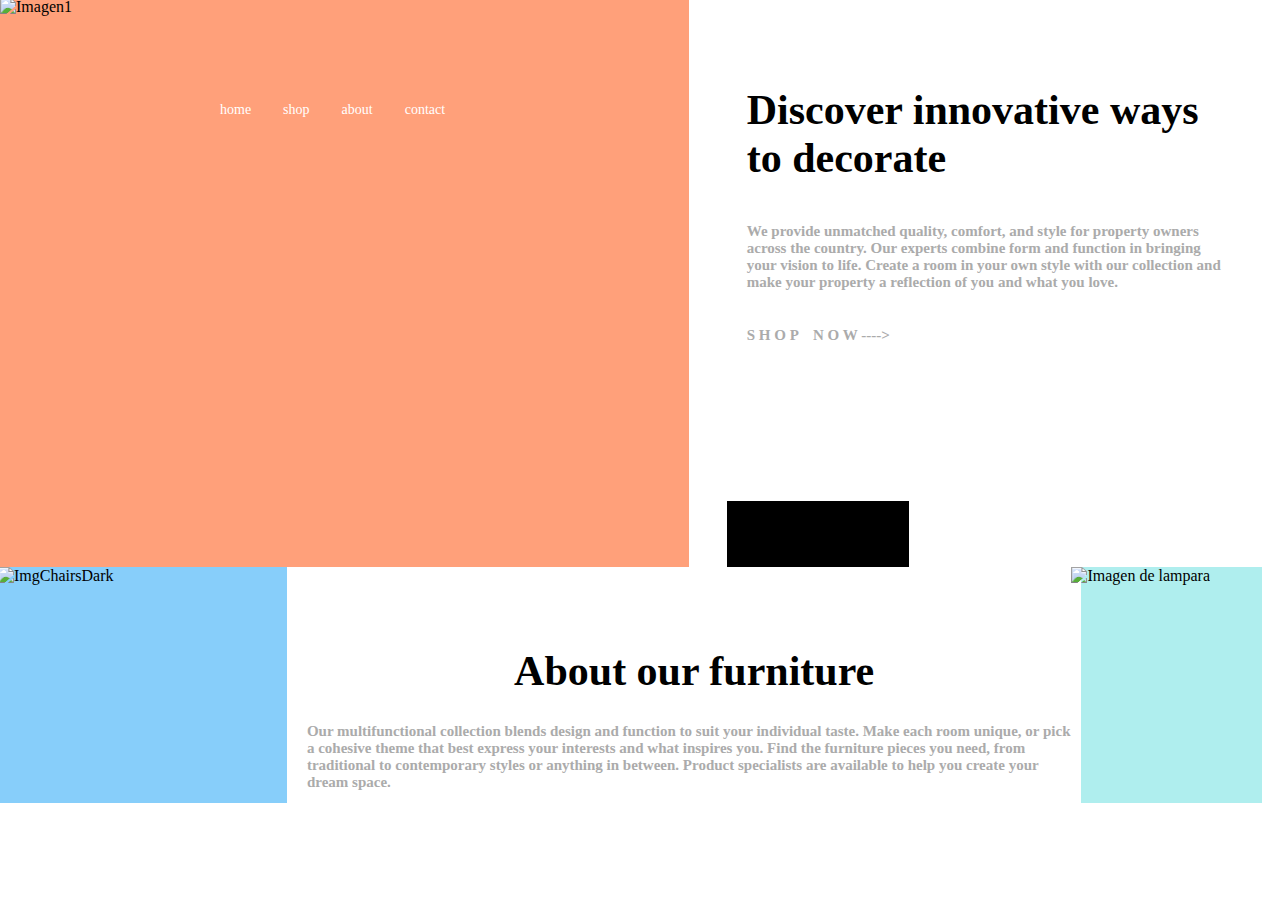
==== index.html @ 27e3f7f2 "fix  - page contact - frodrisu" ====
<!DOCTYPE html>
<html lang="en">

<head>
    <meta charset="UTF-8">
    <meta http-equiv="X-UA-Compatible" content="IE=edge">
    <meta name="viewport" content="width=device-width, initial-scale=1.0">
    <link rel="stylesheet" href="./css/styles.css">
    <title>Parcial Responsive
    </title>
</head>

<body>
    <div class="container">
        <div class="navBar">
            <div class=icons>
                <i class="icon-logo" id="btnmenu"></i>
            </div>
            <div class="title">
                <i class="icon-icon-angle-right"></i>
            </div>
            <div class="subtitle">
                <ul class="menu" id="menu">
                    <li><a href="./index.html" class="menu__link">home</a></li>
                    <li><a href="#" class="menu__link">shop</a></li>
                    <li><a href="about.html" class="menu__link">about</a></li>
                    <li><a href="contact.html" class="menu__link">contact</a></li>
                </ul>
            </div>
        </div>
        <div class="head1" *ngIf="mostrar=true">
            <img src="./img/desktop-image-hero-1.jpg" class="img1" alt="Imagen1">
        </div>
        <div class="head2">

            <div class="title1">
                <h1>Discover innovative
                    ways to decorate</h1>
            </div>
            <div class="content">
                <h2>We provide unmatched quality, comfort, and style for property owners across the country.
                    Our experts combine form and function in bringing your vision to life. Create a room in your
                    own style with our collection and make your property a reflection of you and what you love.</h2>
                <br>
                <h2>
                    S H O P &nbsp;&nbsp; N O W ---->
                </h2>
            </div>
            <div class=iconosFlechas>
                <!-- <i class="icon-icon-angle-right"></i> -->
                <i class="icon-icon-angle-left"></i>
            </div>
        </div>

    </div>
    <div class="container1">
        <div class="footer1">
            <img src="./img/image-about-dark.jpg" class="img2" alt="ImgChairsDark">
        </div>

        <div class="footer2">
            <div class="title1">
                <h1>About our furniture</h1>
            </div>
            <div class="content">
                <h2>Our multifunctional collection blends design and function to suit your individual taste.
                    Make each room unique, or pick a cohesive theme that best express your interests and what
                    inspires you. Find the furniture pieces you need, from traditional to contemporary styles
                    or anything in between. Product specialists are available to help you create your dream space.</h2>
                </div>
        </div>

        <div class="footer3">
            <img src="./img/image-about-light.jpg" alt="Imagen de lampara" class="img3">
        </div>

    </div>
    <script src="./js/menu.js"></script>
</body>

</html>
---- css/styles.css ----
@font-face {
    font-family: 'spartanRegular';
    src: url('../fonts/Spartan-Regular.ttf');
        font-weight: normal;
        font-style:normal;
      }
@font-face {
    font-family: 'spartanBold';
    src: url('../fonts/Spartan-Bold.ttf');
        font-weight: normal;
        font-style:normal;
      }
@font-face {
        font-family: 'icomoon';
        src:  url('fonts/icomoon.eot?ye6hpa');
        src:  url('../fonts/icomoon.eot?ye6hpa#iefix') format('embedded-opentype'),
          url('../fonts/icomoon.ttf') format('truetype'),
          url('../fonts/icomoon.woff?ye6hpa') format('woff'),
          url('../fonts/icomoon.svg?ye6hpa#icomoon') format('svg');
        font-weight: normal;
        font-style: normal;
        font-display: block;
      }
      
      [class^="icon-"], [class*=" icon-"] {
        font-family: 'icomoon' !important;
        speak: never;
        font-style: normal;
        font-weight: normal;
        font-variant: normal;
        text-transform: none;
        line-height: 1;
      
        /* Better Font Rendering =========== */
        -webkit-font-smoothing: antialiased;
        -moz-osx-font-smoothing: grayscale;
      }
      
      .icon-icon-arrow:before {
        content: "\e900";
      }
      .icon-icon-close:before {
        content: "\e901";
      }
      .icon-icon-hamburger:before {
        content: "\e902";
        color: #fff;
      }
      .icon-logo:before {
        content: "\e903";
        color: #fff;
      }
      .icon-icon-angle-right:before {
        content: "\e904";
      }
      .icon-icon-angle-left:before {
        content: "\e905";
        color: #fff;
        margin-top: 40px;
      }
      
/* PC */
@media screen and (min-width: 850px) {
    .container{
        width: 100%;
        margin: -50px;
        display: grid;
        grid-template-columns: 0.6fr 0.6fr 1fr;
        grid-template-areas: 
        "head head headR";
        margin-top: -10px;
        margin-left: -8px;

    }
     .container1 {
        width: 100%;
        margin: -10px;
        display: grid;
        grid-template-columns: 0.8fr 2.2fr 0.5fr;
        grid-template-rows: 1.7fr;
        grid-template-areas:
        "footerL footerC footerR";
      }
     .head1{
        grid-area: head;
        z-index: -1; 
        background: LightSalmon;
        /* margin-top: -100px; */
        position:relative;
        /* width: 100px; */
        /* height: auto;  */
    }
    /* Fondo del index */ 
    .navBar{
        font-family: spartanBold;
        color: #ffffff;
        display: grid;
        width: 100%;
        margin-top: -550px;
        /*
        grid-template-columns: 130px 5fr 5fr 5fr 5fr;
        grid-template-rows: 1fr; */
    }
    .title{
        z-index: 1;
        position: relative;
        /* margin-top: -540px; */
        margin-left: 80px;
        /* font-size: 30px; */
        margin-top: -150px;
    }
    .icons{
        margin-top: -900px;
        margin-left: 50px;
        z-index: 1;
        position: relative;
        font-size: 30px;
    }
    .subtitle{
        width: 100%;
        z-index: 1;
        position: relative;
        margin-top: -345px;
        font-size: 14px;
        margin-left: 180px;
        align-items: center;
        /* margin-top: 200px; */
    }

    /* .navBar ul{
        margin: 0;
        padding: 0;
    } */
    .navBar li{
        float: left;
        margin: 0 2rem 0 0;
        list-style: none;
        text-align: center;
    }
    .navBar a {
        text-decoration: none;
        color: #ffffff;
    }
    .img1{
        z-index: -1;
        position:relative;
        /* margin-top: -79px; */
        width: 955px;
        height: 580px;
    }
    
    .head2{
        /* height: 200px;
        width: 200px; */
        margin-top: -20px; 
        grid-area: headR;
        background: #ffffff;
        display: grid;
        width: 100%;
        grid-template-columns: 500px;
        grid-template-rows: 2fr 2.5fr 1fr;
        justify-content: center;
        /* z-index: -1;
        position:absolute; */
    }
    
    .title1{
        font-family: spartanBold;
        font-size: 21px;
        justify-items: center;
        margin-left: 20px;
        margin-top: 80px;
        /* background-color: darkslategray; */
    }
    .content{
        font-family: spartanRegular;
        margin-left: 20px;
        font-size: 10px;
        color: #ababab;
        /* background-color: darkgoldenrod; */
    }

    .iconosFlechas{
        background: #000000;
        font-size: 30px;
        width: 30%;
        text-align: left;
        padding: 16px;    
    }

    /* Imagen sillas negras */
    .img2{
        /* margin-top: 5px;
        margin-left: -8px; */
        width: 440px;
        height: 280px;
    }
    
    .footer1{
        /* margin-left: -10px; */
        background: LightSkyBlue;
        grid-area: footerL;
    }
    
    .footer2{
        /* margin-left: -10px; */
        background: PaleGreen;
        grid-area: footerC;
        background-color: #ffffff;
    }
    
    .footer3{
        /* margin-left: -10px; */
        background: PaleTurquoise;
        grid-area: footerR;
    }
  
    .img3{
        margin-left: -10px; 
        width: 440px;
        height: 280px;
    }
}

/* Tablets */
@media screen and (min-width: 600px) {

}

/* Mobile */
@media screen and (max-width: 600px) {

    .container{
        width: 100%;
        margin: 0;
        display: grid;
        grid-template-columns: 800px;
        grid-template-rows: 1fr 1fr;
        grid-template-areas: 
        "first"
        "second";
        margin-top: -10px;
        margin-left: -10px;
    }
    .container1 {
        width: 100%;
        margin: 0;
        display: grid;
        grid-template-columns:700px;
        grid-template-rows: 1fr 1.5fr 1fr;
        grid-template-areas:
        "third"
        "fourth"
        "fifth"
        ;
      }
    .head1{
        grid-area: first;
        z-index: -1; 
        background: LightSalmon;
        /* margin-top: -100px; */
        position:relative;
        /* width: 100px; */
        /* height: auto;  */
    }
    .head2{
        /* height: 200px;
        width: 200px; */
        /* margin-top: -10px; */
        margin-top: -45px; 
        grid-area: second;
        background: #ffffff;
        display: grid;
        width: 100%;
        grid-template-columns: auto;
        grid-template-rows: 2fr 2.5fr 1fr;
        justify-content: center;
        /* z-index: -1;
        position:absolute; */
    }
    .img1{
        z-index: -1;
        position:relative;
        /* margin-top: -79px; */
        width: 860px;
        height: 750px;
        margin-left: -10px;
    }
    .title{
        z-index: 1;
        position: absolute;
        color: #ffffff;
        margin-top: -30px;
        margin-left: 350px;
        font-size: 30px;
        /* margin-top: 200px; */
    }
    .icons{
        margin-top: -1450px;
        margin-left: 50px;
        z-index: 1;
        position: relative;
        font-size: 30px;
    }
    .mostrar{
        height: 100px;
    }
    .menu {
        z-index: 2;
        position: relative;
        margin-top: -895px;
        margin-left: 300px;
        width: 100%;
        background: rgba(0,0,0,.80);
        padding: 0;
        /* margin: 0; */
        /* list-style: none;
        text-align: center; */
        height: 0;
        overflow: hidden;
        transition: height .2s linear;
        
    }
    .menu__link {
        display: block;
        padding: 25px;
        color: white;
        text-decoration: none;
    }
    .title1{
        font-family: spartanBold;
        font-size: 30px;
        justify-items: center;
        margin-left: 80px;
        margin-top: 80px;
        /* background-color: darkslategray; */
    }
    .content{
        font-family: spartanRegular;
        margin-left: 40px;
        margin-top: -30px;
        font-size: 20px;
        color: #ababab;
        /* background-color: darkgoldenrod; */
    }
    .footer1{
        /* margin-left: -10px; */
        background: LightSkyBlue;
        grid-area: third;
    }
    .footer2{
        /* margin-left: -10px; */
        background: PaleGreen;
        grid-area: fourth;
        background-color: #ffffff;
    }
    
    .footer3{
        /* margin-left: -10px; */
        background: PaleTurquoise;
        grid-area: fifth;
    }
    .img2{
        /* margin-top: 5px;*/
        margin-left: -10px; 
        width: auto;
        height: 600px;
    }
    .img3{
        margin-left: -10px; 
        width: auto;
        height: 600px;
    }
}
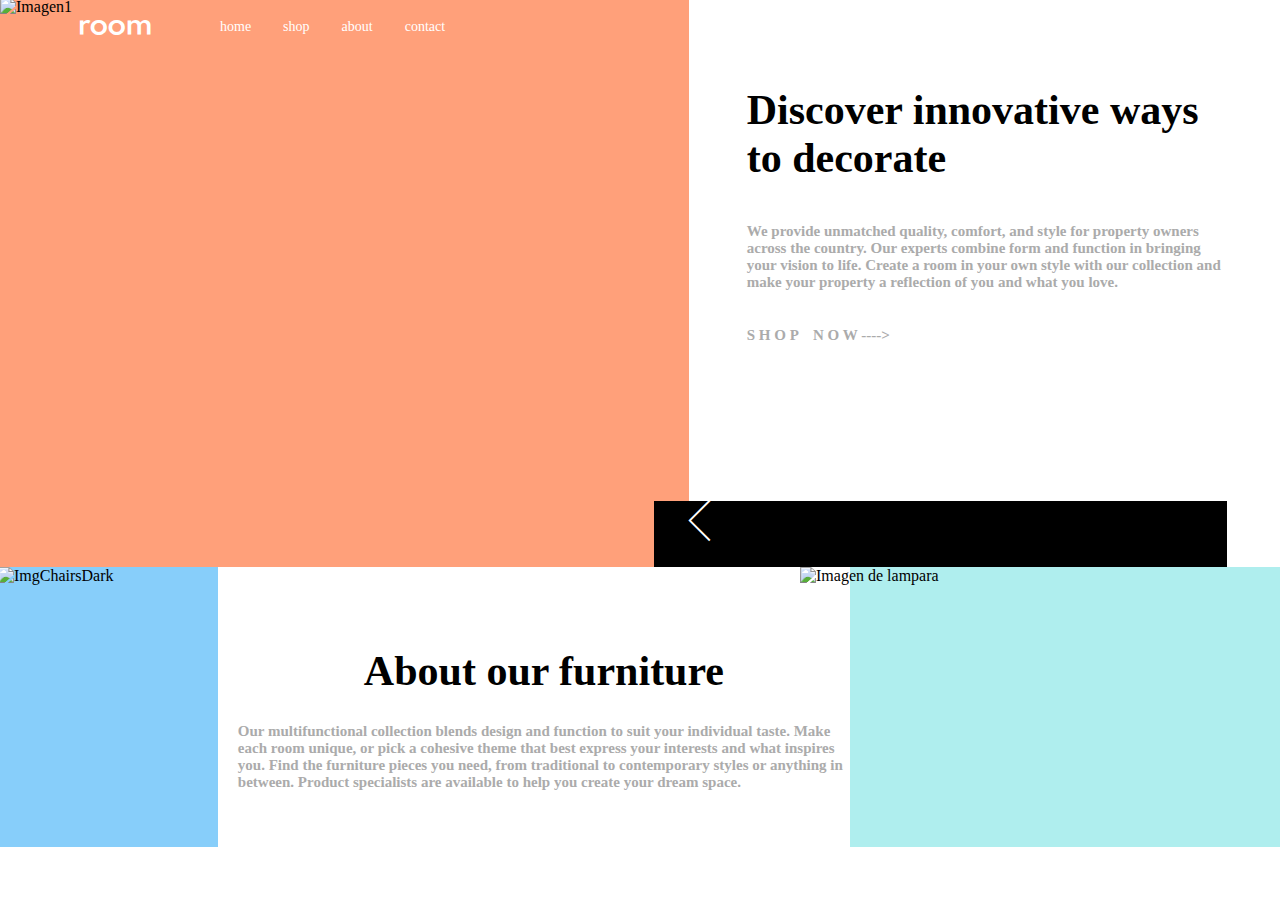
==== commit c6d88541: "Cambios menu" ====
--- a/index.html
+++ b/index.html
@@ -14,21 +14,21 @@
     <div class="container">
         <div class="navBar">
             <div class=icons>
-                <i class="icon-logo" id="btnmenu"></i>
+                <span class="icon-icon-hamburger" id="btnmenu"></span>
             </div>
             <div class="title">
-                <i class="icon-icon-angle-right"></i>
+                <i class="icon-logo"></i>
             </div>
             <div class="subtitle">
-                <ul class="menu" id="menu">
+                <ul class="menu" id="menu1">
                     <li><a href="./index.html" class="menu__link">home</a></li>
                     <li><a href="#" class="menu__link">shop</a></li>
-                    <li><a href="about.html" class="menu__link">about</a></li>
-                    <li><a href="contact.html" class="menu__link">contact</a></li>
+                    <li><a href="./about.html" class="menu__link">about</a></li>
+                    <li><a href="#" class="menu__link">contact</a></li>
                 </ul>
             </div>
         </div>
-        <div class="head1" *ngIf="mostrar=true">
+        <div class="head1">
             <img src="./img/desktop-image-hero-1.jpg" class="img1" alt="Imagen1">
         </div>
         <div class="head2">
@@ -47,7 +47,7 @@
                 </h2>
             </div>
             <div class=iconosFlechas>
-                <!-- <i class="icon-icon-angle-right"></i> -->
+                <i class="icon-icon-angle-right1"></i>
                 <i class="icon-icon-angle-left"></i>
             </div>
         </div>
--- a/css/styles.css
+++ b/css/styles.css
@@ -10,19 +10,20 @@
         font-weight: normal;
         font-style:normal;
       }
-@font-face {
+      @font-face {
         font-family: 'icomoon';
-        src:  url('fonts/icomoon.eot?ye6hpa');
-        src:  url('../fonts/icomoon.eot?ye6hpa#iefix') format('embedded-opentype'),
+        src:  url('../fonts/icomoon.eot');
+        src:  url('../fonts/icomoon.eot') format('embedded-opentype'),
           url('../fonts/icomoon.ttf') format('truetype'),
-          url('../fonts/icomoon.woff?ye6hpa') format('woff'),
-          url('../fonts/icomoon.svg?ye6hpa#icomoon') format('svg');
+          url('../fonts/icomoon.woff') format('woff'),
+          url('../fonts/icomoon.svg') format('svg');
         font-weight: normal;
         font-style: normal;
         font-display: block;
       }
-      
+
       [class^="icon-"], [class*=" icon-"] {
+        /* use !important to prevent issues with browser extensions that change fonts */
         font-family: 'icomoon' !important;
         speak: never;
         font-style: normal;
@@ -30,43 +31,45 @@
         font-variant: normal;
         text-transform: none;
         line-height: 1;
-      
+
         /* Better Font Rendering =========== */
         -webkit-font-smoothing: antialiased;
         -moz-osx-font-smoothing: grayscale;
       }
-      
+
       .icon-icon-arrow:before {
-        content: "\e900";
+        content: "\e901";
       }
       .icon-icon-close:before {
-        content: "\e901";
+        content: "\e902";
       }
       .icon-icon-hamburger:before {
-        content: "\e902";
-        color: #fff;
-      }
-      .icon-logo:before {
         content: "\e903";
         color: #fff;
       }
-      .icon-icon-angle-right:before {
+      .icon-logo:before {
         content: "\e904";
+        color: #fff;
+      }
+      .icon-icon-angle-right1:before {
+        content: "\e900";
+        color: #fff;
       }
       .icon-icon-angle-left:before {
         content: "\e905";
         color: #fff;
-        margin-top: 40px;
-      }
-      
-/* PC */
+      }
+
+
+
+
 @media screen and (min-width: 850px) {
     .container{
         width: 100%;
         margin: -50px;
         display: grid;
         grid-template-columns: 0.6fr 0.6fr 1fr;
-        grid-template-areas: 
+        grid-template-areas:
         "head head headR";
         margin-top: -10px;
         margin-left: -8px;
@@ -76,21 +79,21 @@
         width: 100%;
         margin: -10px;
         display: grid;
-        grid-template-columns: 0.8fr 2.2fr 0.5fr;
+        grid-template-columns: 0.8fr 2.3fr 1fr;
         grid-template-rows: 1.7fr;
         grid-template-areas:
         "footerL footerC footerR";
       }
      .head1{
         grid-area: head;
-        z-index: -1; 
+        z-index: -1;
         background: LightSalmon;
         /* margin-top: -100px; */
         position:relative;
         /* width: 100px; */
         /* height: auto;  */
     }
-    /* Fondo del index */ 
+    /* Fondo del index */
     .navBar{
         font-family: spartanBold;
         color: #ffffff;
@@ -107,7 +110,7 @@
         /* margin-top: -540px; */
         margin-left: 80px;
         /* font-size: 30px; */
-        margin-top: -150px;
+        margin-top: -230px;
     }
     .icons{
         margin-top: -900px;
@@ -120,7 +123,7 @@
         width: 100%;
         z-index: 1;
         position: relative;
-        margin-top: -345px;
+        margin-top: -428px;
         font-size: 14px;
         margin-left: 180px;
         align-items: center;
@@ -145,14 +148,14 @@
         z-index: -1;
         position:relative;
         /* margin-top: -79px; */
-        width: 955px;
-        height: 580px;
-    }
-    
+        width: 1100px;
+        height: 705px;
+    }
+
     .head2{
         /* height: 200px;
         width: 200px; */
-        margin-top: -20px; 
+        margin-top: -20px;
         grid-area: headR;
         background: #ffffff;
         display: grid;
@@ -163,7 +166,7 @@
         /* z-index: -1;
         position:absolute; */
     }
-    
+
     .title1{
         font-family: spartanBold;
         font-size: 21px;
@@ -181,11 +184,12 @@
     }
 
     .iconosFlechas{
+        /* position: relative;
+        z-index: 5; */
         background: #000000;
-        font-size: 30px;
-        width: 30%;
-        text-align: left;
-        padding: 16px;    
+        font-size: 40px;
+        margin-left: -73px;
+
     }
 
     /* Imagen sillas negras */
@@ -193,42 +197,37 @@
         /* margin-top: 5px;
         margin-left: -8px; */
         width: 440px;
-        height: 280px;
-    }
-    
+        height: 283px;
+    }
+
     .footer1{
         /* margin-left: -10px; */
         background: LightSkyBlue;
         grid-area: footerL;
     }
-    
+
     .footer2{
         /* margin-left: -10px; */
         background: PaleGreen;
         grid-area: footerC;
         background-color: #ffffff;
     }
-    
+
     .footer3{
-        /* margin-left: -10px; */
+        margin-right: -18px;
         background: PaleTurquoise;
         grid-area: footerR;
     }
-  
+
     .img3{
-        margin-left: -10px; 
-        width: 440px;
+        margin-left: -50px;
+        width: 480px;
         height: 280px;
+        float: right;
     }
 }
 
-/* Tablets */
-@media screen and (min-width: 600px) {
-
-}
-
-/* Mobile */
-@media screen and (max-width: 600px) {
+@media screen and (max-width: 415px) {
 
     .container{
         width: 100%;
@@ -236,7 +235,7 @@
         display: grid;
         grid-template-columns: 800px;
         grid-template-rows: 1fr 1fr;
-        grid-template-areas: 
+        grid-template-areas:
         "first"
         "second";
         margin-top: -10px;
@@ -256,7 +255,7 @@
       }
     .head1{
         grid-area: first;
-        z-index: -1; 
+        z-index: -1;
         background: LightSalmon;
         /* margin-top: -100px; */
         position:relative;
@@ -267,7 +266,7 @@
         /* height: 200px;
         width: 200px; */
         /* margin-top: -10px; */
-        margin-top: -45px; 
+        margin-top: -45px;
         grid-area: second;
         background: #ffffff;
         display: grid;
@@ -295,6 +294,16 @@
         font-size: 30px;
         /* margin-top: 200px; */
     }
+    .subtitle{
+        width: 100%;
+        z-index: 1;
+        position: relative;
+        margin-top: 50px;
+        font-size: 14px;
+        /* margin-left: 180px; */
+        align-items: center;
+        /* margin-top: 200px; */
+    }
     .icons{
         margin-top: -1450px;
         margin-left: 50px;
@@ -303,29 +312,31 @@
         font-size: 30px;
     }
     .mostrar{
-        height: 100px;
+        height: 200px;
+        background: black;
     }
     .menu {
         z-index: 2;
-        position: relative;
-        margin-top: -895px;
-        margin-left: 300px;
+        position: absolute;
+        margin-top: -155px;
+        /* margin-left: -140px; */
         width: 100%;
         background: rgba(0,0,0,.80);
         padding: 0;
-        /* margin: 0; */
-        /* list-style: none;
-        text-align: center; */
+        /* margin: 0;  */
+        list-style:none;
+        text-align: center;
         height: 0;
-        overflow: hidden;
+        /* overflow: hidden; */
         transition: height .2s linear;
-        
+
     }
     .menu__link {
         display: block;
         padding: 25px;
-        color: white;
+        color: black;
         text-decoration: none;
+        font-size: 30px;
     }
     .title1{
         font-family: spartanBold;
@@ -354,7 +365,7 @@
         grid-area: fourth;
         background-color: #ffffff;
     }
-    
+
     .footer3{
         /* margin-left: -10px; */
         background: PaleTurquoise;
@@ -362,13 +373,17 @@
     }
     .img2{
         /* margin-top: 5px;*/
-        margin-left: -10px; 
+        margin-left: -10px;
         width: auto;
         height: 600px;
     }
     .img3{
-        margin-left: -10px; 
+        margin-left: -10px;
         width: auto;
         height: 600px;
     }
-}+}
+
+@media screen and (min-width: 415px) {
+
+}
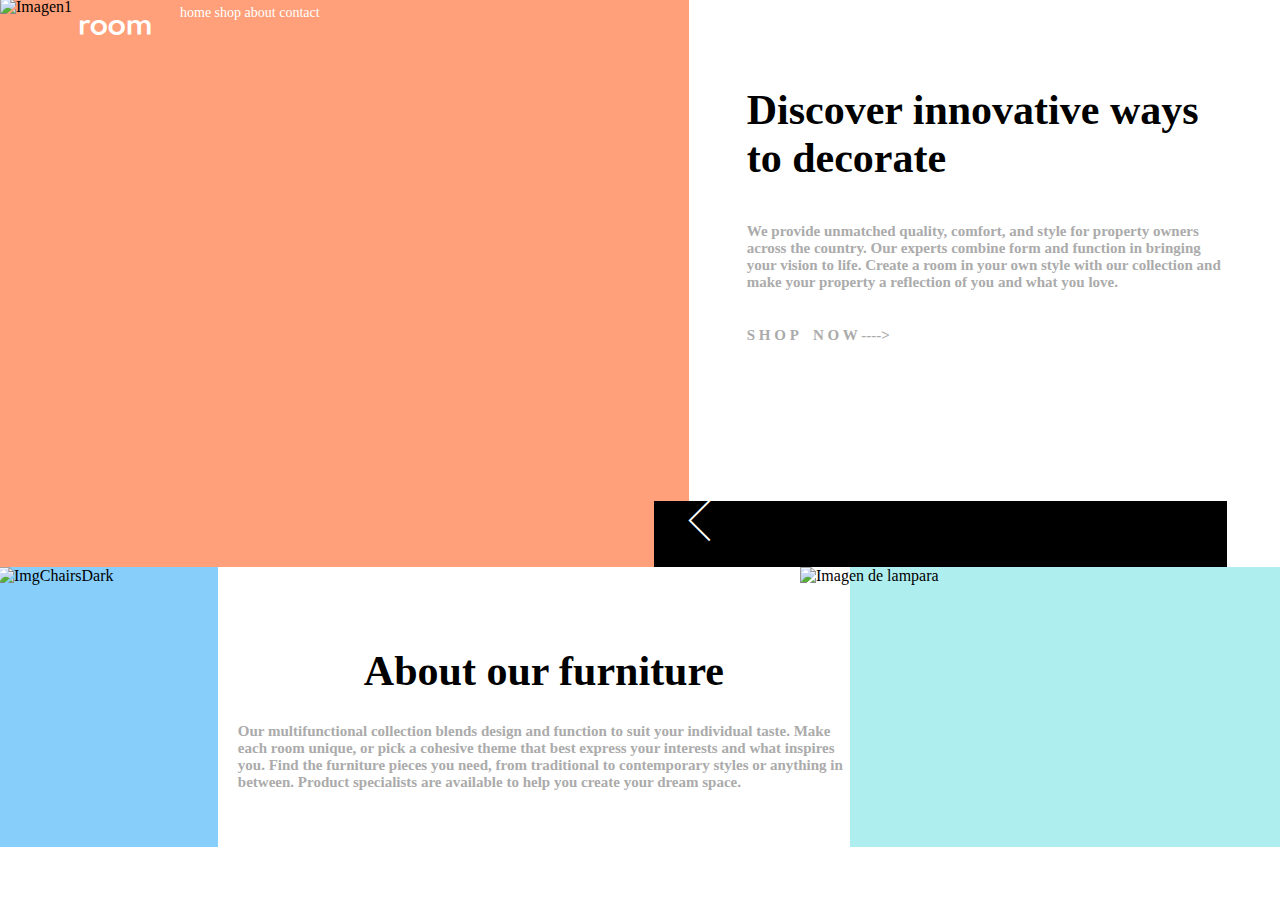
==== commit fa00db61: "Cambios en el menu" ====
--- a/index.html
+++ b/index.html
@@ -20,12 +20,17 @@
                 <i class="icon-logo"></i>
             </div>
             <div class="subtitle">
-                <ul class="menu" id="menu1">
-                    <li><a href="./index.html" class="menu__link">home</a></li>
-                    <li><a href="#" class="menu__link">shop</a></li>
-                    <li><a href="./about.html" class="menu__link">about</a></li>
-                    <li><a href="#" class="menu__link">contact</a></li>
-                </ul>
+                <div class="menu" id="menu1">
+                    <div>
+                        <span class="icon-icon-close" id="btnclose"></span>
+                    </div>
+                    <div class="submenu" >
+                        <a href="./index.html" class="menu__link">home</a>
+                        <a href="#" class="menu__link">shop</a>
+                        <a href="./about.html" class="menu__link">about</a>
+                        <a href="#" class="menu__link">contact</a>
+                    </div>
+                </div>
             </div>
         </div>
         <div class="head1">
--- a/css/styles.css
+++ b/css/styles.css
@@ -42,6 +42,12 @@
       }
       .icon-icon-close:before {
         content: "\e902";
+        font-size: 30px;
+        position: absolute;
+        z-index: 5;
+        margin-left: -370px;
+        margin-top: 130px;
+        color: gray;
       }
       .icon-icon-hamburger:before {
         content: "\e903";
@@ -59,9 +65,6 @@
         content: "\e905";
         color: #fff;
       }
-
-
-
 
 @media screen and (min-width: 850px) {
     .container{
@@ -184,8 +187,6 @@
     }
 
     .iconosFlechas{
-        /* position: relative;
-        z-index: 5; */
         background: #000000;
         font-size: 40px;
         margin-left: -73px;
@@ -227,13 +228,19 @@
     }
 }
 
-@media screen and (max-width: 415px) {
+/* Tablets */
+@media screen and (min-width: 600px) {
+
+}
+
+/* Mobile */
+@media screen and (max-width: 600px) {
 
     .container{
-        width: 100%;
+        width: 80%;
         margin: 0;
         display: grid;
-        grid-template-columns: 800px;
+        grid-template-columns: auto;
         grid-template-rows: 1fr 1fr;
         grid-template-areas:
         "first"
@@ -259,7 +266,7 @@
         background: LightSalmon;
         /* margin-top: -100px; */
         position:relative;
-        /* width: 100px; */
+        width: 850px;
         /* height: auto;  */
     }
     .head2{
@@ -297,23 +304,24 @@
     .subtitle{
         width: 100%;
         z-index: 1;
-        position: relative;
-        margin-top: 50px;
+        position: absolute;
+        margin-top: -10px;
         font-size: 14px;
         /* margin-left: 180px; */
         align-items: center;
         /* margin-top: 200px; */
     }
     .icons{
-        margin-top: -1450px;
+        margin-top: -1500px;
         margin-left: 50px;
         z-index: 1;
         position: relative;
         font-size: 30px;
     }
     .mostrar{
-        height: 200px;
-        background: black;
+        height: 250px !important;
+        width: 850px !important;
+
     }
     .menu {
         z-index: 2;
@@ -321,22 +329,27 @@
         margin-top: -155px;
         /* margin-left: -140px; */
         width: 100%;
-        background: rgba(0,0,0,.80);
+        background: rgba(255, 255, 255);
         padding: 0;
         /* margin: 0;  */
-        list-style:none;
+        /* list-style:none;*/
         text-align: center;
         height: 0;
-        /* overflow: hidden; */
-        transition: height .2s linear;
+        overflow: hidden;
+        /* transition: height .2s linear; */
 
     }
     .menu__link {
-        display: block;
+        /* display: block; */
         padding: 25px;
         color: black;
         text-decoration: none;
-        font-size: 30px;
+        font-size: 25px;
+    }
+    .submenu{
+        margin-top: 130px;
+        margin-left: 150px;
+        font-family: spartanBold;
     }
     .title1{
         font-family: spartanBold;
@@ -374,16 +387,12 @@
     .img2{
         /* margin-top: 5px;*/
         margin-left: -10px;
-        width: auto;
+        width: 850px;
         height: 600px;
     }
     .img3{
         margin-left: -10px;
-        width: auto;
+        width: 850px;
         height: 600px;
     }
-}
-
-@media screen and (min-width: 415px) {
-
-}
+}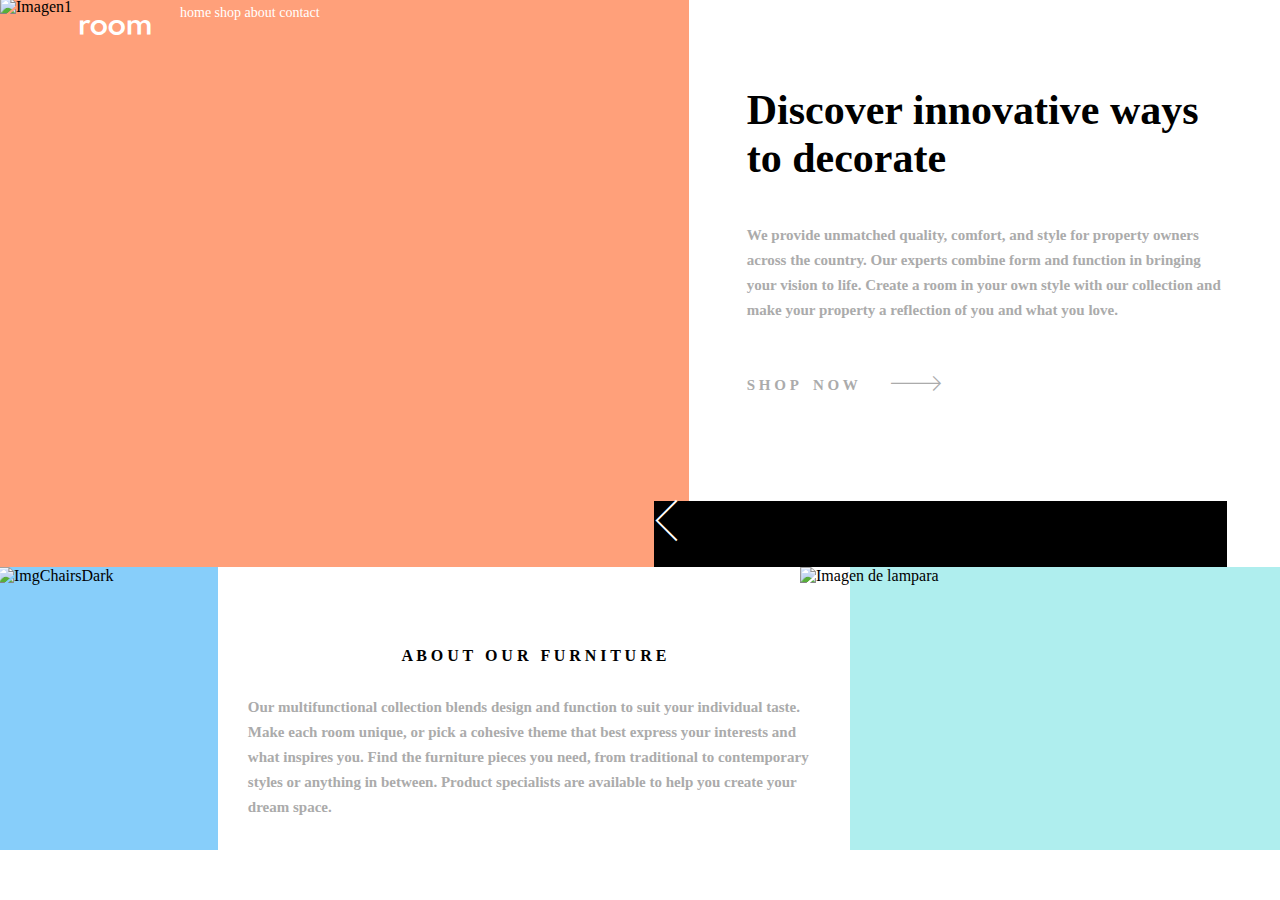
==== commit cec6216a: "Cambios" ====
--- a/index.html
+++ b/index.html
@@ -26,9 +26,9 @@
                     </div>
                     <div class="submenu" >
                         <a href="./index.html" class="menu__link">home</a>
-                        <a href="#" class="menu__link">shop</a>
+                        <a href="./shop.html" class="menu__link">shop</a>
                         <a href="./about.html" class="menu__link">about</a>
-                        <a href="#" class="menu__link">contact</a>
+                        <a href="./contact.html" class="menu__link">contact</a>
                     </div>
                 </div>
             </div>
@@ -47,12 +47,12 @@
                     Our experts combine form and function in bringing your vision to life. Create a room in your
                     own style with our collection and make your property a reflection of you and what you love.</h2>
                 <br>
-                <h2>
-                    S H O P &nbsp;&nbsp; N O W ---->
+                <h2 class="shop">
+                    S H O P &nbsp;&nbsp; N O W <i class="icon-icon-arrow"></i>
                 </h2>
             </div>
             <div class=iconosFlechas>
-                <i class="icon-icon-angle-right1"></i>
+                <!-- <i class="icon-icon-angle-right1"></i> -->
                 <i class="icon-icon-angle-left"></i>
             </div>
         </div>
@@ -64,10 +64,10 @@
         </div>
 
         <div class="footer2">
-            <div class="title1">
-                <h1>About our furniture</h1>
+            <div class="title2">
+                <h1>A B O U T &nbsp;   O U R  &nbsp;  F U R N I T U R E</h1>
             </div>
-            <div class="content">
+            <div class="content1">
                 <h2>Our multifunctional collection blends design and function to suit your individual taste.
                     Make each room unique, or pick a cohesive theme that best express your interests and what
                     inspires you. Find the furniture pieces you need, from traditional to contemporary styles
--- a/css/styles.css
+++ b/css/styles.css
@@ -10,6 +10,13 @@
         font-weight: normal;
         font-style:normal;
       }
+@font-face {
+    font-family: 'spartanlight';
+    src: url('../fonts/Spartan-Light.ttf');
+        font-weight: normal;
+        font-style:normal;
+      }
+
       @font-face {
         font-family: 'icomoon';
         src:  url('../fonts/icomoon.eot');
@@ -39,6 +46,7 @@
 
       .icon-icon-arrow:before {
         content: "\e901";
+        margin-left: 30px;
       }
       .icon-icon-close:before {
         content: "\e902";
@@ -82,7 +90,7 @@
         width: 100%;
         margin: -10px;
         display: grid;
-        grid-template-columns: 0.8fr 2.3fr 1fr;
+        grid-template-columns: 0.8fr 2.3fr 1.38fr;
         grid-template-rows: 1.7fr;
         grid-template-areas:
         "footerL footerC footerR";
@@ -178,11 +186,31 @@
         margin-top: 80px;
         /* background-color: darkslategray; */
     }
+    .title2{
+        font-family: spartanBold;
+        font-size: 8px;
+        margin-left: 50px;
+        justify-items: center;
+        margin: 30px 30px 30px 30px;
+        margin-top: 80px;
+        /* background-color: darkslategray; */
+    }
     .content{
-        font-family: spartanRegular;
+        font-family: spartanlight;
         margin-left: 20px;
         font-size: 10px;
+        line-height: 25px;
         color: #ababab;
+        /* text-indent: 2em; */
+        /* background-color: darkgoldenrod; */
+    }
+    .content1{
+        font-family: spartanlight;
+        margin: 30px 30px 30px 30px;
+        font-size: 10px;
+        line-height: 25px;
+        color: #ababab;
+        /* text-indent: 2em; */
         /* background-color: darkgoldenrod; */
     }
 
@@ -311,6 +339,10 @@
         align-items: center;
         /* margin-top: 200px; */
     }
+    .shop{
+        color:#000000;
+    }
+
     .icons{
         margin-top: -1500px;
         margin-left: 50px;
@@ -336,7 +368,7 @@
         text-align: center;
         height: 0;
         overflow: hidden;
-        /* transition: height .2s linear; */
+        transition: width .1s linear;
 
     }
     .menu__link {
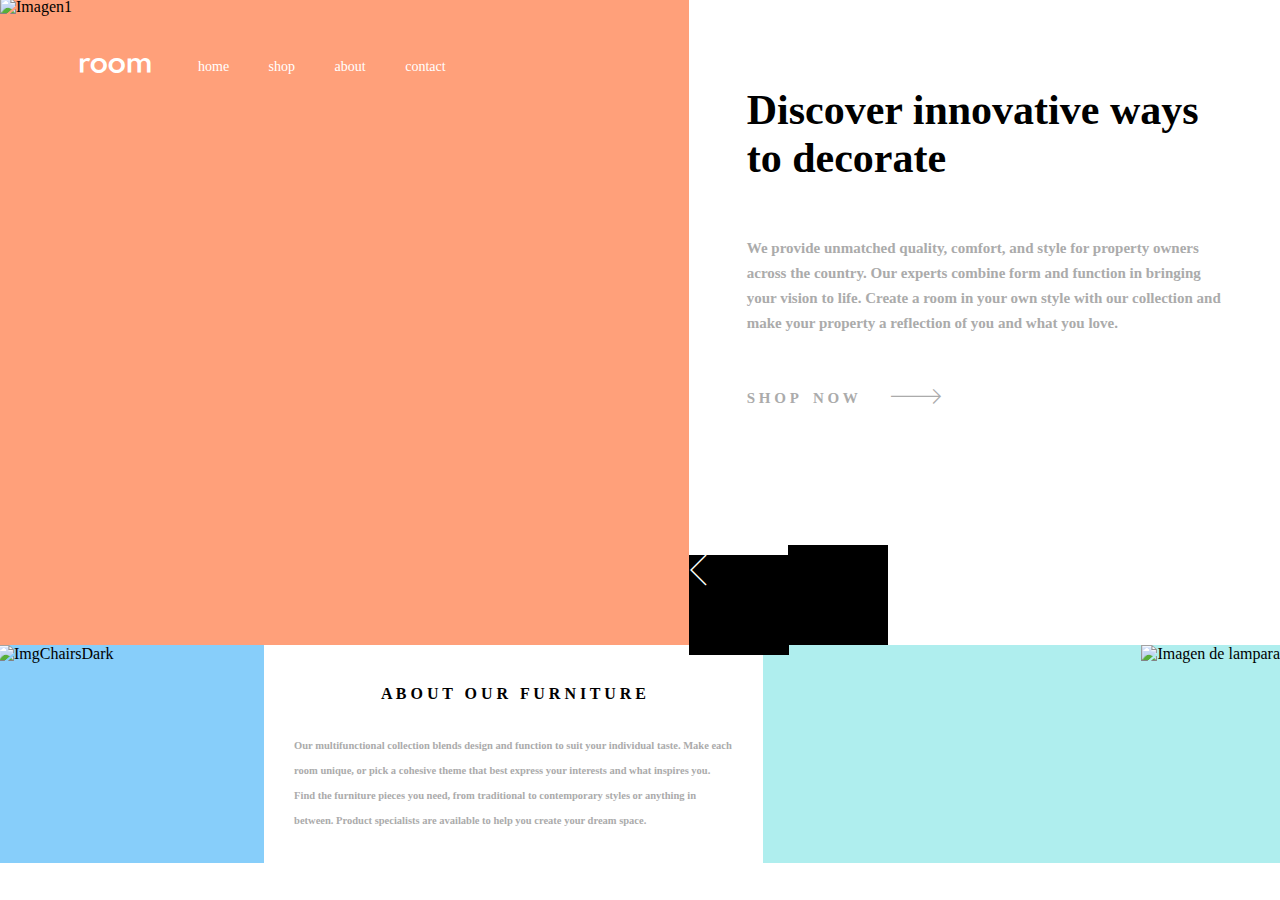
==== commit 9ae4ce6c: "Ultimos cambios Jonathan" ====
--- a/index.html
+++ b/index.html
@@ -52,8 +52,10 @@
                 </h2>
             </div>
             <div class=iconosFlechas>
+                <i class="icon-icon-angle-left"></i>
+            </div>
+            <div class=iconosFlechas1>
                 <!-- <i class="icon-icon-angle-right1"></i> -->
-                <i class="icon-icon-angle-left"></i>
             </div>
         </div>
 
--- a/css/styles.css
+++ b/css/styles.css
@@ -72,14 +72,23 @@
       .icon-icon-angle-left:before {
         content: "\e905";
         color: #fff;
-      }
-
-@media screen and (min-width: 850px) {
+        font-size: 30px;
+        /* margin: 30px 30px 30px 30px; */
+        margin-top: -50px;
+      }
+      .icon-minus:before {
+        content: "\ea0b";
+        position: relative;
+        z-index: 1000;
+      }
+
+@media screen and (min-width:1300px) {
     .container{
         width: 100%;
-        margin: -50px;
+        margin: 0px -50px;
         display: grid;
         grid-template-columns: 0.6fr 0.6fr 1fr;
+        grid-template-rows: 0.8fr;
         grid-template-areas:
         "head head headR";
         margin-top: -10px;
@@ -90,7 +99,7 @@
         width: 100%;
         margin: -10px;
         display: grid;
-        grid-template-columns: 0.8fr 2.3fr 1.38fr;
+        grid-template-columns: 0.8fr 2.3fr 0.83fr;
         grid-template-rows: 1.7fr;
         grid-template-areas:
         "footerL footerC footerR";
@@ -99,11 +108,9 @@
         grid-area: head;
         z-index: -1;
         background: LightSalmon;
-        /* margin-top: -100px; */
         position:relative;
-        /* width: 100px; */
-        /* height: auto;  */
-    }
+    }
+
     /* Fondo del index */
     .navBar{
         font-family: spartanBold;
@@ -111,16 +118,12 @@
         display: grid;
         width: 100%;
         margin-top: -550px;
-        /*
-        grid-template-columns: 130px 5fr 5fr 5fr 5fr;
-        grid-template-rows: 1fr; */
-    }
+    }
+
     .title{
         z-index: 1;
         position: relative;
-        /* margin-top: -540px; */
         margin-left: 80px;
-        /* font-size: 30px; */
         margin-top: -230px;
     }
     .icons{
@@ -131,41 +134,46 @@
         font-size: 30px;
     }
     .subtitle{
-        width: 100%;
-        z-index: 1;
-        position: relative;
-        margin-top: -428px;
+        width: 600px;
+        z-index: 1;
+        position: relative;
+        margin-top: -414px;
         font-size: 14px;
         margin-left: 180px;
         align-items: center;
-        /* margin-top: 200px; */
-    }
-
-    /* .navBar ul{
-        margin: 0;
-        padding: 0;
-    } */
+    }
+
     .navBar li{
         float: left;
-        margin: 0 2rem 0 0;
+        margin: 0 3rem 0 0;
         list-style: none;
         text-align: center;
     }
     .navBar a {
         text-decoration: none;
         color: #ffffff;
+        margin: 18px;
     }
     .img1{
         z-index: -1;
         position:relative;
-        /* margin-top: -79px; */
         width: 1100px;
         height: 705px;
     }
 
+    .menu__link:hover {
+        /* content: "\ea0b";
+        position: relative;
+        z-index: 1000;
+        margin-bottom: -50px; */
+        text-decoration: underline white;
+        font-size: 15px;
+        /* line-height: 50px; */
+    }
+    /* .menu__link--select {
+        text-decoration: underline black;
+    } */
     .head2{
-        /* height: 200px;
-        width: 200px; */
         margin-top: -20px;
         grid-area: headR;
         background: #ffffff;
@@ -174,8 +182,6 @@
         grid-template-columns: 500px;
         grid-template-rows: 2fr 2.5fr 1fr;
         justify-content: center;
-        /* z-index: -1;
-        position:absolute; */
     }
 
     .title1{
@@ -184,15 +190,13 @@
         justify-items: center;
         margin-left: 20px;
         margin-top: 80px;
-        /* background-color: darkslategray; */
     }
     .title2{
         font-family: spartanBold;
-        font-size: 8px;
+        font-size: 7px;
         margin-left: 50px;
         justify-items: center;
-        margin: 30px 30px 30px 30px;
-        margin-top: 80px;
+        margin: 40px 30px 30px 30px;
         /* background-color: darkslategray; */
     }
     .content{
@@ -206,37 +210,223 @@
     }
     .content1{
         font-family: spartanlight;
-        margin: 30px 30px 30px 30px;
+        margin: 30px 60px 30px 30px;
+        font-size: 9px;
+        line-height: 25px;
+        color: #ababab;
+        /* text-indent: 2em; */
+        /* background-color: darkgoldenrod; */
+    }
+
+    .iconosFlechas{
+        background: #000000;
+        margin: 23px 0px 0px 0px;
+        width: 100px;
+        height: 100px;
+        position: relative;
+
+    }
+    .iconosFlechas:hover{
+        background: #ababab;
+    }
+    .iconosFlechas1:hover{
+        background: #ababab;
+    }
+    .iconosFlechas1{
+        background: #000000;
+        margin: -110px 0px 0px 98px;
+        width: 100px;
+        height: 100px;
+        position: relative;
+        z-index: 2;
+
+    }
+    .img2{
+        width: auto;
+        height: auto;
+    }
+
+    .footer1{
+        background: LightSkyBlue;
+        grid-area: footerL;
+    }
+
+    .footer2{
+        background: PaleGreen;
+        grid-area: footerC;
+        background-color: #ffffff;
+    }
+
+    .footer3{
+        margin-right: -18px;
+        background: PaleTurquoise;
+        grid-area: footerR;
+    }
+
+    .img3{
+        margin-left: -50px;
+        width: auto;
+        height: auto;
+        float: right;
+    }
+}
+@media screen and (min-width: 850px) and (max-width:1280px) {
+    .container{
+        width: 100%;
+        margin: 0px -50px;
+        display: grid;
+        grid-template-columns: 0.6fr 0.6fr 1fr;
+        grid-template-areas:
+        "head head headR";
+        margin-top: -10px;
+        margin-left: -8px;
+
+    }
+     .container1 {
+        width: 100%;
+        margin: -10px;
+        display: grid;
+        grid-template-columns: 0.8fr 1.5fr 1.5fr;
+        grid-template-rows: 1.7fr;
+        grid-template-areas:
+        "footerL footerC footerR";
+      }
+     .head1{
+        grid-area: head;
+        z-index: -1;
+        background: LightSalmon;
+        position:relative;
+    }
+
+    /* Fondo del index */
+    .navBar{
+        font-family: spartanBold;
+        color: #ffffff;
+        display: grid;
+        width: 100%;
+        margin-top: -550px;
+    }
+
+    .title{
+        z-index: 1;
+        position: relative;
+        margin-left: 80px;
+        margin-top: -230px;
+    }
+    .icons{
+        margin-top: -900px;
+        margin-left: 50px;
+        z-index: 1;
+        position: relative;
+        font-size: 30px;
+    }
+    .subtitle{
+        width: 100%;
+        z-index: 1;
+        position: relative;
+        margin-top: -412px;
+        font-size: 14px;
+        margin-left: 180px;
+        align-items: center;
+    }
+
+    .navBar li{
+        float: left;
+        margin: 0 3rem 0 0;
+        list-style: none;
+        text-align: center;
+    }
+    .navBar a {
+        text-decoration: none;
+        color: #ffffff;
+        margin: 18px;
+    }
+    .img1{
+        z-index: -1;
+        position:relative;
+        width: 1100px;
+        height: 705px;
+    }
+
+    .head2{
+        margin-top: -20px;
+        grid-area: headR;
+        background: #ffffff;
+        display: grid;
+        width: 100%;
+        grid-template-columns: 500px;
+        grid-template-rows: 2fr 2.5fr 1fr;
+        justify-content: center;
+    }
+
+    .title1{
+        font-family: spartanBold;
+        font-size: 21px;
+        justify-items: center;
+        margin-left: 20px;
+        margin-top: 80px;
+    }
+    .title2{
+        font-family: spartanBold;
+        font-size: 8px;
+        margin-left: 50px;
+        justify-items: center;
+        margin: 40px 30px 30px 30px;
+        /* background-color: darkslategray; */
+    }
+    .content{
+        font-family: spartanlight;
+        margin-left: 20px;
         font-size: 10px;
         line-height: 25px;
         color: #ababab;
         /* text-indent: 2em; */
         /* background-color: darkgoldenrod; */
     }
+    .content1{
+        font-family: spartanlight;
+        margin: 30px 30px 30px 30px;
+        font-size: 7px;
+        line-height: 25px;
+        color: #ababab;
+        /* text-indent: 2em; */
+        /* background-color: darkgoldenrod; */
+    }
 
     .iconosFlechas{
         background: #000000;
-        font-size: 40px;
-        margin-left: -73px;
-
-    }
-
-    /* Imagen sillas negras */
+        margin: 23px 0px 0px -38px;
+        width: 100px;
+        height: 100px;
+        position: relative;
+
+    }
+    .iconosFlechas:hover{
+        background: #ababab;
+    }
+    .iconosFlechas1:hover{
+        background: #ababab;
+    }
+    .iconosFlechas1{
+        background: #000000;
+        margin: -110px 0px 0px 61px;
+        width: 100px;
+        height: 100px;
+        position: relative;
+        z-index: 2;
+
+    }
     .img2{
-        /* margin-top: 5px;
-        margin-left: -8px; */
-        width: 440px;
-        height: 283px;
+        width: auto;
+        height: auto;
     }
 
     .footer1{
-        /* margin-left: -10px; */
         background: LightSkyBlue;
         grid-area: footerL;
     }
 
     .footer2{
-        /* margin-left: -10px; */
         background: PaleGreen;
         grid-area: footerC;
         background-color: #ffffff;
@@ -250,8 +440,8 @@
 
     .img3{
         margin-left: -50px;
-        width: 480px;
-        height: 280px;
+        width: auto;
+        height: auto;
         float: right;
     }
 }
@@ -269,7 +459,7 @@
         margin: 0;
         display: grid;
         grid-template-columns: auto;
-        grid-template-rows: 1fr 1fr;
+        grid-template-rows: 0.6fr 1.2fr;
         grid-template-areas:
         "first"
         "second";
@@ -280,8 +470,8 @@
         width: 100%;
         margin: 0;
         display: grid;
-        grid-template-columns:700px;
-        grid-template-rows: 1fr 1.5fr 1fr;
+        grid-template-columns:800px;
+        grid-template-rows: 1fr 1.3fr 1fr;
         grid-template-areas:
         "third"
         "fourth"
@@ -292,30 +482,22 @@
         grid-area: first;
         z-index: -1;
         background: LightSalmon;
-        /* margin-top: -100px; */
         position:relative;
         width: 850px;
-        /* height: auto;  */
     }
     .head2{
-        /* height: 200px;
-        width: 200px; */
-        /* margin-top: -10px; */
         margin-top: -45px;
         grid-area: second;
         background: #ffffff;
         display: grid;
         width: 100%;
         grid-template-columns: auto;
-        grid-template-rows: 2fr 2.5fr 1fr;
+        grid-template-rows: 2fr 2.5fr 0.7fr;
         justify-content: center;
-        /* z-index: -1;
-        position:absolute; */
     }
     .img1{
         z-index: -1;
         position:relative;
-        /* margin-top: -79px; */
         width: 860px;
         height: 750px;
         margin-left: -10px;
@@ -324,27 +506,52 @@
         z-index: 1;
         position: absolute;
         color: #ffffff;
-        margin-top: -30px;
-        margin-left: 350px;
-        font-size: 30px;
-        /* margin-top: 200px; */
+        margin: -30px 30px 30px 350px;
+        font-size: 30px;
+    }
+    .title1{
+        font-family: spartanBold;
+        font-size: 30px;
+        justify-items: center;
+        margin: 80px 30px 20px 60px;
     }
     .subtitle{
         width: 100%;
         z-index: 1;
         position: absolute;
         margin-top: -10px;
-        font-size: 14px;
-        /* margin-left: 180px; */
+        /* font-size: 14px; */
         align-items: center;
-        /* margin-top: 200px; */
+    }
+    .title2{
+        font-family: spartanBold;
+        font-size: 18px;
+        justify-items: center;
+        margin: 100px 30px 30px 60px;
+        /* background-color: darkslategray; */
+    }
+    .content{
+        font-family: spartanRegular;
+        margin: -70px 40px 40px 60px;
+        font-size: 20px;
+        line-height: 45px;
+        color: #ababab;
+    }
+    .content1{
+        font-family: spartanlight;
+        margin: 60px 50px 40px 60px;
+        font-size: 20px;
+        line-height: 50px;
+        color: #ababab;
+        /* text-indent: 2em; */
+        /* background-color: darkgoldenrod; */
     }
     .shop{
         color:#000000;
     }
 
     .icons{
-        margin-top: -1500px;
+        margin-top: -1600px;
         margin-left: 50px;
         z-index: 1;
         position: relative;
@@ -353,71 +560,70 @@
     .mostrar{
         height: 250px !important;
         width: 850px !important;
-
+        transition: width .3s ease-out !important;
     }
     .menu {
         z-index: 2;
         position: absolute;
         margin-top: -155px;
-        /* margin-left: -140px; */
         width: 100%;
         background: rgba(255, 255, 255);
         padding: 0;
-        /* margin: 0;  */
-        /* list-style:none;*/
         text-align: center;
         height: 0;
         overflow: hidden;
-        transition: width .1s linear;
+    }
+    .iconosFlechas{
+        background: #000000;
+        margin: 40px 0px 0px 650px;
+        width: 100px;
+        height: 100px;
+        position: relative;
+        z-index: 5;
+
+    }
+    .iconosFlechas:hover{
+        background: #ababab;
+    }
+    .iconosFlechas1:hover{
+        background: #ababab;
+    }
+    .iconosFlechas1{
+        background: #000000;
+        margin: -100px 0px 0px 750px;
+        width: 100px;
+        height: 100px;
+        position: relative;
+        z-index: 2;
 
     }
     .menu__link {
-        /* display: block; */
         padding: 25px;
         color: black;
         text-decoration: none;
-        font-size: 25px;
+        font-size: 30px;
     }
     .submenu{
         margin-top: 130px;
         margin-left: 150px;
         font-family: spartanBold;
     }
-    .title1{
-        font-family: spartanBold;
-        font-size: 30px;
-        justify-items: center;
-        margin-left: 80px;
-        margin-top: 80px;
-        /* background-color: darkslategray; */
-    }
-    .content{
-        font-family: spartanRegular;
-        margin-left: 40px;
-        margin-top: -30px;
-        font-size: 20px;
-        color: #ababab;
-        /* background-color: darkgoldenrod; */
-    }
+    
     .footer1{
-        /* margin-left: -10px; */
         background: LightSkyBlue;
         grid-area: third;
     }
     .footer2{
-        /* margin-left: -10px; */
         background: PaleGreen;
         grid-area: fourth;
         background-color: #ffffff;
     }
 
     .footer3{
-        /* margin-left: -10px; */
         background: PaleTurquoise;
         grid-area: fifth;
     }
     .img2{
-        /* margin-top: 5px;*/
         margin-left: -10px;
         width: 850px;
         height: 600px;
